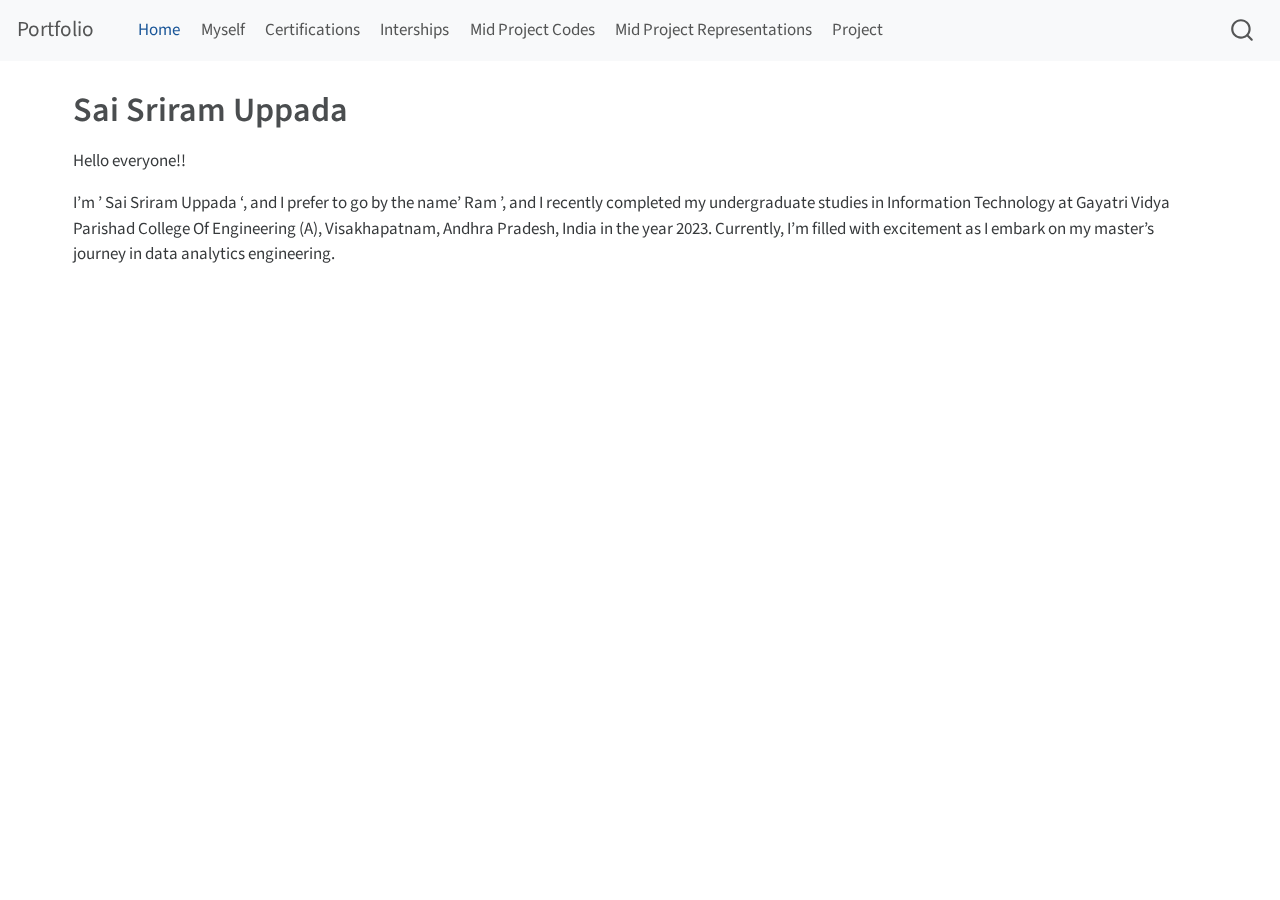
==== docs/index.html @ b488d921 "commit" ====
<!DOCTYPE html>
<html xmlns="http://www.w3.org/1999/xhtml" lang="en" xml:lang="en"><head>

<meta charset="utf-8">
<meta name="generator" content="quarto-1.3.450">

<meta name="viewport" content="width=device-width, initial-scale=1.0, user-scalable=yes">


<title>Portfolio - Sai Sriram Uppada</title>
<style>
code{white-space: pre-wrap;}
span.smallcaps{font-variant: small-caps;}
div.columns{display: flex; gap: min(4vw, 1.5em);}
div.column{flex: auto; overflow-x: auto;}
div.hanging-indent{margin-left: 1.5em; text-indent: -1.5em;}
ul.task-list{list-style: none;}
ul.task-list li input[type="checkbox"] {
  width: 0.8em;
  margin: 0 0.8em 0.2em -1em; /* quarto-specific, see https://github.com/quarto-dev/quarto-cli/issues/4556 */ 
  vertical-align: middle;
}
</style>


<script src="site_libs/quarto-nav/quarto-nav.js"></script>
<script src="site_libs/quarto-nav/headroom.min.js"></script>
<script src="site_libs/clipboard/clipboard.min.js"></script>
<script src="site_libs/quarto-search/autocomplete.umd.js"></script>
<script src="site_libs/quarto-search/fuse.min.js"></script>
<script src="site_libs/quarto-search/quarto-search.js"></script>
<meta name="quarto:offset" content="./">
<script src="site_libs/quarto-html/quarto.js"></script>
<script src="site_libs/quarto-html/popper.min.js"></script>
<script src="site_libs/quarto-html/tippy.umd.min.js"></script>
<script src="site_libs/quarto-html/anchor.min.js"></script>
<link href="site_libs/quarto-html/tippy.css" rel="stylesheet">
<link href="site_libs/quarto-html/quarto-syntax-highlighting.css" rel="stylesheet" id="quarto-text-highlighting-styles">
<script src="site_libs/bootstrap/bootstrap.min.js"></script>
<link href="site_libs/bootstrap/bootstrap-icons.css" rel="stylesheet">
<link href="site_libs/bootstrap/bootstrap.min.css" rel="stylesheet" id="quarto-bootstrap" data-mode="light">
<script id="quarto-search-options" type="application/json">{
  "location": "navbar",
  "copy-button": false,
  "collapse-after": 3,
  "panel-placement": "end",
  "type": "overlay",
  "limit": 20,
  "language": {
    "search-no-results-text": "No results",
    "search-matching-documents-text": "matching documents",
    "search-copy-link-title": "Copy link to search",
    "search-hide-matches-text": "Hide additional matches",
    "search-more-match-text": "more match in this document",
    "search-more-matches-text": "more matches in this document",
    "search-clear-button-title": "Clear",
    "search-detached-cancel-button-title": "Cancel",
    "search-submit-button-title": "Submit",
    "search-label": "Search"
  }
}</script>


<link rel="stylesheet" href="styles.css">
</head>

<body class="nav-fixed">

<div id="quarto-search-results"></div>
  <header id="quarto-header" class="headroom fixed-top">
    <nav class="navbar navbar-expand-lg navbar-dark ">
      <div class="navbar-container container-fluid">
      <div class="navbar-brand-container">
    <a class="navbar-brand" href="./index.html">
    <span class="navbar-title">Portfolio</span>
    </a>
  </div>
            <div id="quarto-search" class="" title="Search"></div>
          <button class="navbar-toggler" type="button" data-bs-toggle="collapse" data-bs-target="#navbarCollapse" aria-controls="navbarCollapse" aria-expanded="false" aria-label="Toggle navigation" onclick="if (window.quartoToggleHeadroom) { window.quartoToggleHeadroom(); }">
  <span class="navbar-toggler-icon"></span>
</button>
          <div class="collapse navbar-collapse" id="navbarCollapse">
            <ul class="navbar-nav navbar-nav-scroll me-auto">
  <li class="nav-item">
    <a class="nav-link active" href="./index.html" rel="" target="" aria-current="page">
 <span class="menu-text">Home</span></a>
  </li>  
  <li class="nav-item">
    <a class="nav-link" href="./Myself.html" rel="" target="">
 <span class="menu-text">Myself</span></a>
  </li>  
  <li class="nav-item">
    <a class="nav-link" href="./Certifications.html" rel="" target="">
 <span class="menu-text">Certifications</span></a>
  </li>  
  <li class="nav-item">
    <a class="nav-link" href="./Internships.html" rel="" target="">
 <span class="menu-text">Interships</span></a>
  </li>  
  <li class="nav-item">
    <a class="nav-link" href="./Mid Project Codes.html" rel="" target="">
 <span class="menu-text">Mid Project Codes</span></a>
  </li>  
  <li class="nav-item">
    <a class="nav-link" href="./Mid Project Representations.html" rel="" target="">
 <span class="menu-text">Mid Project Representations</span></a>
  </li>  
  <li class="nav-item">
    <a class="nav-link" href="./Final Project.html" rel="" target="">
 <span class="menu-text">Project</span></a>
  </li>  
</ul>
            <div class="quarto-navbar-tools ms-auto">
</div>
          </div> <!-- /navcollapse -->
      </div> <!-- /container-fluid -->
    </nav>
</header>
<!-- content -->
<div id="quarto-content" class="quarto-container page-columns page-rows-contents page-layout-full page-navbar">
<!-- sidebar -->
<!-- margin-sidebar -->
    <div id="quarto-margin-sidebar" class="sidebar margin-sidebar zindex-bottom">
        
    </div>
<!-- main -->
<main class="content column-page" id="quarto-document-content">

<header id="title-block-header" class="quarto-title-block default">
<div class="quarto-title">
<h1 class="title">Sai Sriram Uppada</h1>
</div>



<div class="quarto-title-meta">

    
  
    
  </div>
  

</header>

<p>Hello everyone!!</p>
<p>I’m ’ Sai Sriram Uppada ‘, and I prefer to go by the name’ Ram ’, and I recently completed my undergraduate studies in Information Technology at Gayatri Vidya Parishad College Of Engineering (A), Visakhapatnam, Andhra Pradesh, India in the year 2023. Currently, I’m filled with excitement as I embark on my master’s journey in data analytics engineering.</p>



</main> <!-- /main -->
<script id="quarto-html-after-body" type="application/javascript">
window.document.addEventListener("DOMContentLoaded", function (event) {
  const toggleBodyColorMode = (bsSheetEl) => {
    const mode = bsSheetEl.getAttribute("data-mode");
    const bodyEl = window.document.querySelector("body");
    if (mode === "dark") {
      bodyEl.classList.add("quarto-dark");
      bodyEl.classList.remove("quarto-light");
    } else {
      bodyEl.classList.add("quarto-light");
      bodyEl.classList.remove("quarto-dark");
    }
  }
  const toggleBodyColorPrimary = () => {
    const bsSheetEl = window.document.querySelector("link#quarto-bootstrap");
    if (bsSheetEl) {
      toggleBodyColorMode(bsSheetEl);
    }
  }
  toggleBodyColorPrimary();  
  const icon = "";
  const anchorJS = new window.AnchorJS();
  anchorJS.options = {
    placement: 'right',
    icon: icon
  };
  anchorJS.add('.anchored');
  const isCodeAnnotation = (el) => {
    for (const clz of el.classList) {
      if (clz.startsWith('code-annotation-')) {                     
        return true;
      }
    }
    return false;
  }
  const clipboard = new window.ClipboardJS('.code-copy-button', {
    text: function(trigger) {
      const codeEl = trigger.previousElementSibling.cloneNode(true);
      for (const childEl of codeEl.children) {
        if (isCodeAnnotation(childEl)) {
          childEl.remove();
        }
      }
      return codeEl.innerText;
    }
  });
  clipboard.on('success', function(e) {
    // button target
    const button = e.trigger;
    // don't keep focus
    button.blur();
    // flash "checked"
    button.classList.add('code-copy-button-checked');
    var currentTitle = button.getAttribute("title");
    button.setAttribute("title", "Copied!");
    let tooltip;
    if (window.bootstrap) {
      button.setAttribute("data-bs-toggle", "tooltip");
      button.setAttribute("data-bs-placement", "left");
      button.setAttribute("data-bs-title", "Copied!");
      tooltip = new bootstrap.Tooltip(button, 
        { trigger: "manual", 
          customClass: "code-copy-button-tooltip",
          offset: [0, -8]});
      tooltip.show();    
    }
    setTimeout(function() {
      if (tooltip) {
        tooltip.hide();
        button.removeAttribute("data-bs-title");
        button.removeAttribute("data-bs-toggle");
        button.removeAttribute("data-bs-placement");
      }
      button.setAttribute("title", currentTitle);
      button.classList.remove('code-copy-button-checked');
    }, 1000);
    // clear code selection
    e.clearSelection();
  });
  function tippyHover(el, contentFn) {
    const config = {
      allowHTML: true,
      content: contentFn,
      maxWidth: 500,
      delay: 100,
      arrow: false,
      appendTo: function(el) {
          return el.parentElement;
      },
      interactive: true,
      interactiveBorder: 10,
      theme: 'quarto',
      placement: 'bottom-start'
    };
    window.tippy(el, config); 
  }
  const noterefs = window.document.querySelectorAll('a[role="doc-noteref"]');
  for (var i=0; i<noterefs.length; i++) {
    const ref = noterefs[i];
    tippyHover(ref, function() {
      // use id or data attribute instead here
      let href = ref.getAttribute('data-footnote-href') || ref.getAttribute('href');
      try { href = new URL(href).hash; } catch {}
      const id = href.replace(/^#\/?/, "");
      const note = window.document.getElementById(id);
      return note.innerHTML;
    });
  }
      let selectedAnnoteEl;
      const selectorForAnnotation = ( cell, annotation) => {
        let cellAttr = 'data-code-cell="' + cell + '"';
        let lineAttr = 'data-code-annotation="' +  annotation + '"';
        const selector = 'span[' + cellAttr + '][' + lineAttr + ']';
        return selector;
      }
      const selectCodeLines = (annoteEl) => {
        const doc = window.document;
        const targetCell = annoteEl.getAttribute("data-target-cell");
        const targetAnnotation = annoteEl.getAttribute("data-target-annotation");
        const annoteSpan = window.document.querySelector(selectorForAnnotation(targetCell, targetAnnotation));
        const lines = annoteSpan.getAttribute("data-code-lines").split(",");
        const lineIds = lines.map((line) => {
          return targetCell + "-" + line;
        })
        let top = null;
        let height = null;
        let parent = null;
        if (lineIds.length > 0) {
            //compute the position of the single el (top and bottom and make a div)
            const el = window.document.getElementById(lineIds[0]);
            top = el.offsetTop;
            height = el.offsetHeight;
            parent = el.parentElement.parentElement;
          if (lineIds.length > 1) {
            const lastEl = window.document.getElementById(lineIds[lineIds.length - 1]);
            const bottom = lastEl.offsetTop + lastEl.offsetHeight;
            height = bottom - top;
          }
          if (top !== null && height !== null && parent !== null) {
            // cook up a div (if necessary) and position it 
            let div = window.document.getElementById("code-annotation-line-highlight");
            if (div === null) {
              div = window.document.createElement("div");
              div.setAttribute("id", "code-annotation-line-highlight");
              div.style.position = 'absolute';
              parent.appendChild(div);
            }
            div.style.top = top - 2 + "px";
            div.style.height = height + 4 + "px";
            let gutterDiv = window.document.getElementById("code-annotation-line-highlight-gutter");
            if (gutterDiv === null) {
              gutterDiv = window.document.createElement("div");
              gutterDiv.setAttribute("id", "code-annotation-line-highlight-gutter");
              gutterDiv.style.position = 'absolute';
              const codeCell = window.document.getElementById(targetCell);
              const gutter = codeCell.querySelector('.code-annotation-gutter');
              gutter.appendChild(gutterDiv);
            }
            gutterDiv.style.top = top - 2 + "px";
            gutterDiv.style.height = height + 4 + "px";
          }
          selectedAnnoteEl = annoteEl;
        }
      };
      const unselectCodeLines = () => {
        const elementsIds = ["code-annotation-line-highlight", "code-annotation-line-highlight-gutter"];
        elementsIds.forEach((elId) => {
          const div = window.document.getElementById(elId);
          if (div) {
            div.remove();
          }
        });
        selectedAnnoteEl = undefined;
      };
      // Attach click handler to the DT
      const annoteDls = window.document.querySelectorAll('dt[data-target-cell]');
      for (const annoteDlNode of annoteDls) {
        annoteDlNode.addEventListener('click', (event) => {
          const clickedEl = event.target;
          if (clickedEl !== selectedAnnoteEl) {
            unselectCodeLines();
            const activeEl = window.document.querySelector('dt[data-target-cell].code-annotation-active');
            if (activeEl) {
              activeEl.classList.remove('code-annotation-active');
            }
            selectCodeLines(clickedEl);
            clickedEl.classList.add('code-annotation-active');
          } else {
            // Unselect the line
            unselectCodeLines();
            clickedEl.classList.remove('code-annotation-active');
          }
        });
      }
  const findCites = (el) => {
    const parentEl = el.parentElement;
    if (parentEl) {
      const cites = parentEl.dataset.cites;
      if (cites) {
        return {
          el,
          cites: cites.split(' ')
        };
      } else {
        return findCites(el.parentElement)
      }
    } else {
      return undefined;
    }
  };
  var bibliorefs = window.document.querySelectorAll('a[role="doc-biblioref"]');
  for (var i=0; i<bibliorefs.length; i++) {
    const ref = bibliorefs[i];
    const citeInfo = findCites(ref);
    if (citeInfo) {
      tippyHover(citeInfo.el, function() {
        var popup = window.document.createElement('div');
        citeInfo.cites.forEach(function(cite) {
          var citeDiv = window.document.createElement('div');
          citeDiv.classList.add('hanging-indent');
          citeDiv.classList.add('csl-entry');
          var biblioDiv = window.document.getElementById('ref-' + cite);
          if (biblioDiv) {
            citeDiv.innerHTML = biblioDiv.innerHTML;
          }
          popup.appendChild(citeDiv);
        });
        return popup.innerHTML;
      });
    }
  }
});
</script>
</div> <!-- /content -->



</body></html>
---- docs/site_libs/quarto-html/tippy.css ----
.tippy-box[data-animation=fade][data-state=hidden]{opacity:0}[data-tippy-root]{max-width:calc(100vw - 10px)}.tippy-box{position:relative;background-color:#333;color:#fff;border-radius:4px;font-size:14px;line-height:1.4;white-space:normal;outline:0;transition-property:transform,visibility,opacity}.tippy-box[data-placement^=top]>.tippy-arrow{bottom:0}.tippy-box[data-placement^=top]>.tippy-arrow:before{bottom:-7px;left:0;border-width:8px 8px 0;border-top-color:initial;transform-origin:center top}.tippy-box[data-placement^=bottom]>.tippy-arrow{top:0}.tippy-box[data-placement^=bottom]>.tippy-arrow:before{top:-7px;left:0;border-width:0 8px 8px;border-bottom-color:initial;transform-origin:center bottom}.tippy-box[data-placement^=left]>.tippy-arrow{right:0}.tippy-box[data-placement^=left]>.tippy-arrow:before{border-width:8px 0 8px 8px;border-left-color:initial;right:-7px;transform-origin:center left}.tippy-box[data-placement^=right]>.tippy-arrow{left:0}.tippy-box[data-placement^=right]>.tippy-arrow:before{left:-7px;border-width:8px 8px 8px 0;border-right-color:initial;transform-origin:center right}.tippy-box[data-inertia][data-state=visible]{transition-timing-function:cubic-bezier(.54,1.5,.38,1.11)}.tippy-arrow{width:16px;height:16px;color:#333}.tippy-arrow:before{content:"";position:absolute;border-color:transparent;border-style:solid}.tippy-content{position:relative;padding:5px 9px;z-index:1}
---- docs/site_libs/quarto-html/quarto-syntax-highlighting.css ----
/* quarto syntax highlight colors */
:root {
  --quarto-hl-ot-color: #003B4F;
  --quarto-hl-at-color: #657422;
  --quarto-hl-ss-color: #20794D;
  --quarto-hl-an-color: #5E5E5E;
  --quarto-hl-fu-color: #4758AB;
  --quarto-hl-st-color: #20794D;
  --quarto-hl-cf-color: #003B4F;
  --quarto-hl-op-color: #5E5E5E;
  --quarto-hl-er-color: #AD0000;
  --quarto-hl-bn-color: #AD0000;
  --quarto-hl-al-color: #AD0000;
  --quarto-hl-va-color: #111111;
  --quarto-hl-bu-color: inherit;
  --quarto-hl-ex-color: inherit;
  --quarto-hl-pp-color: #AD0000;
  --quarto-hl-in-color: #5E5E5E;
  --quarto-hl-vs-color: #20794D;
  --quarto-hl-wa-color: #5E5E5E;
  --quarto-hl-do-color: #5E5E5E;
  --quarto-hl-im-color: #00769E;
  --quarto-hl-ch-color: #20794D;
  --quarto-hl-dt-color: #AD0000;
  --quarto-hl-fl-color: #AD0000;
  --quarto-hl-co-color: #5E5E5E;
  --quarto-hl-cv-color: #5E5E5E;
  --quarto-hl-cn-color: #8f5902;
  --quarto-hl-sc-color: #5E5E5E;
  --quarto-hl-dv-color: #AD0000;
  --quarto-hl-kw-color: #003B4F;
}

/* other quarto variables */
:root {
  --quarto-font-monospace: SFMono-Regular, Menlo, Monaco, Consolas, "Liberation Mono", "Courier New", monospace;
}

pre > code.sourceCode > span {
  color: #003B4F;
}

code span {
  color: #003B4F;
}

code.sourceCode > span {
  color: #003B4F;
}

div.sourceCode,
div.sourceCode pre.sourceCode {
  color: #003B4F;
}

code span.ot {
  color: #003B4F;
  font-style: inherit;
}

code span.at {
  color: #657422;
  font-style: inherit;
}

code span.ss {
  color: #20794D;
  font-style: inherit;
}

code span.an {
  color: #5E5E5E;
  font-style: inherit;
}

code span.fu {
  color: #4758AB;
  font-style: inherit;
}

code span.st {
  color: #20794D;
  font-style: inherit;
}

code span.cf {
  color: #003B4F;
  font-style: inherit;
}

code span.op {
  color: #5E5E5E;
  font-style: inherit;
}

code span.er {
  color: #AD0000;
  font-style: inherit;
}

code span.bn {
  color: #AD0000;
  font-style: inherit;
}

code span.al {
  color: #AD0000;
  font-style: inherit;
}

code span.va {
  color: #111111;
  font-style: inherit;
}

code span.bu {
  font-style: inherit;
}

code span.ex {
  font-style: inherit;
}

code span.pp {
  color: #AD0000;
  font-style: inherit;
}

code span.in {
  color: #5E5E5E;
  font-style: inherit;
}

code span.vs {
  color: #20794D;
  font-style: inherit;
}

code span.wa {
  color: #5E5E5E;
  font-style: italic;
}

code span.do {
  color: #5E5E5E;
  font-style: italic;
}

code span.im {
  color: #00769E;
  font-style: inherit;
}

code span.ch {
  color: #20794D;
  font-style: inherit;
}

code span.dt {
  color: #AD0000;
  font-style: inherit;
}

code span.fl {
  color: #AD0000;
  font-style: inherit;
}

code span.co {
  color: #5E5E5E;
  font-style: inherit;
}

code span.cv {
  color: #5E5E5E;
  font-style: italic;
}

code span.cn {
  color: #8f5902;
  font-style: inherit;
}

code span.sc {
  color: #5E5E5E;
  font-style: inherit;
}

code span.dv {
  color: #AD0000;
  font-style: inherit;
}

code span.kw {
  color: #003B4F;
  font-style: inherit;
}

.prevent-inlining {
  content: "</";
}

/*# sourceMappingURL=debc5d5d77c3f9108843748ff7464032.css.map */
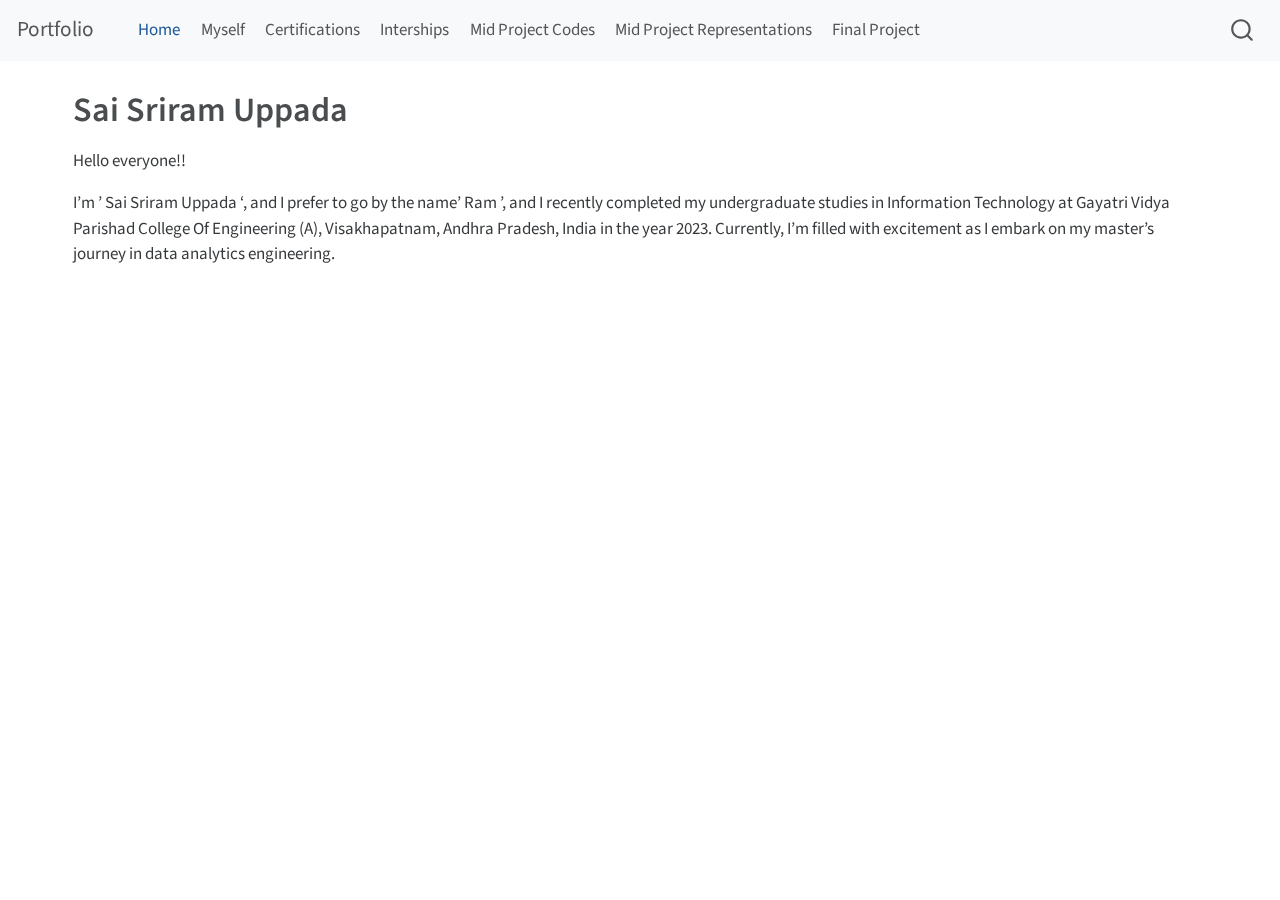
==== commit 9352ee98: "commit" ====
--- a/docs/index.html
+++ b/docs/index.html
@@ -107,7 +107,7 @@
   </li>  
   <li class="nav-item">
     <a class="nav-link" href="./Final Project.html" rel="" target="">
- <span class="menu-text">Project</span></a>
+ <span class="menu-text">Final Project</span></a>
   </li>  
 </ul>
             <div class="quarto-navbar-tools ms-auto">
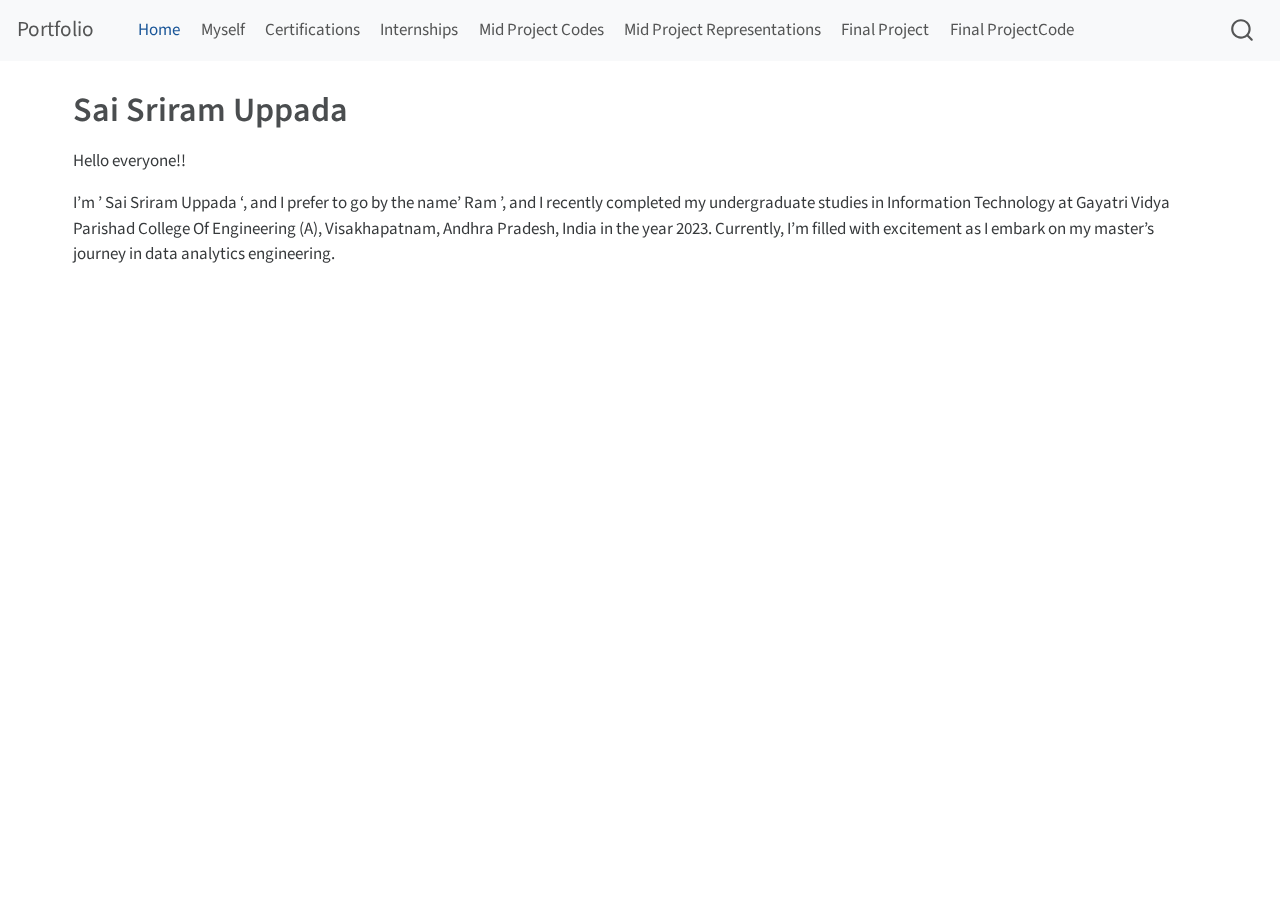
==== commit 94885b4c: "commit" ====
--- a/docs/index.html
+++ b/docs/index.html
@@ -95,7 +95,7 @@
   </li>  
   <li class="nav-item">
     <a class="nav-link" href="./Internships.html" rel="" target="">
- <span class="menu-text">Interships</span></a>
+ <span class="menu-text">Internships</span></a>
   </li>  
   <li class="nav-item">
     <a class="nav-link" href="./Mid Project Codes.html" rel="" target="">
@@ -108,6 +108,10 @@
   <li class="nav-item">
     <a class="nav-link" href="./Final Project.html" rel="" target="">
  <span class="menu-text">Final Project</span></a>
+  </li>  
+  <li class="nav-item">
+    <a class="nav-link" href="./Final ProjectCode.html" rel="" target="">
+ <span class="menu-text">Final ProjectCode</span></a>
   </li>  
 </ul>
             <div class="quarto-navbar-tools ms-auto">
--- a/docs/styles.css
+++ b/docs/styles.css
@@ -1,4 +1,4 @@
 /* css styles */
-<div style="position: left; top: 100px; left: 100px;">
+<div style="top: 100px; left: 100px;">
     <img src="images.jpg" >
 </div>